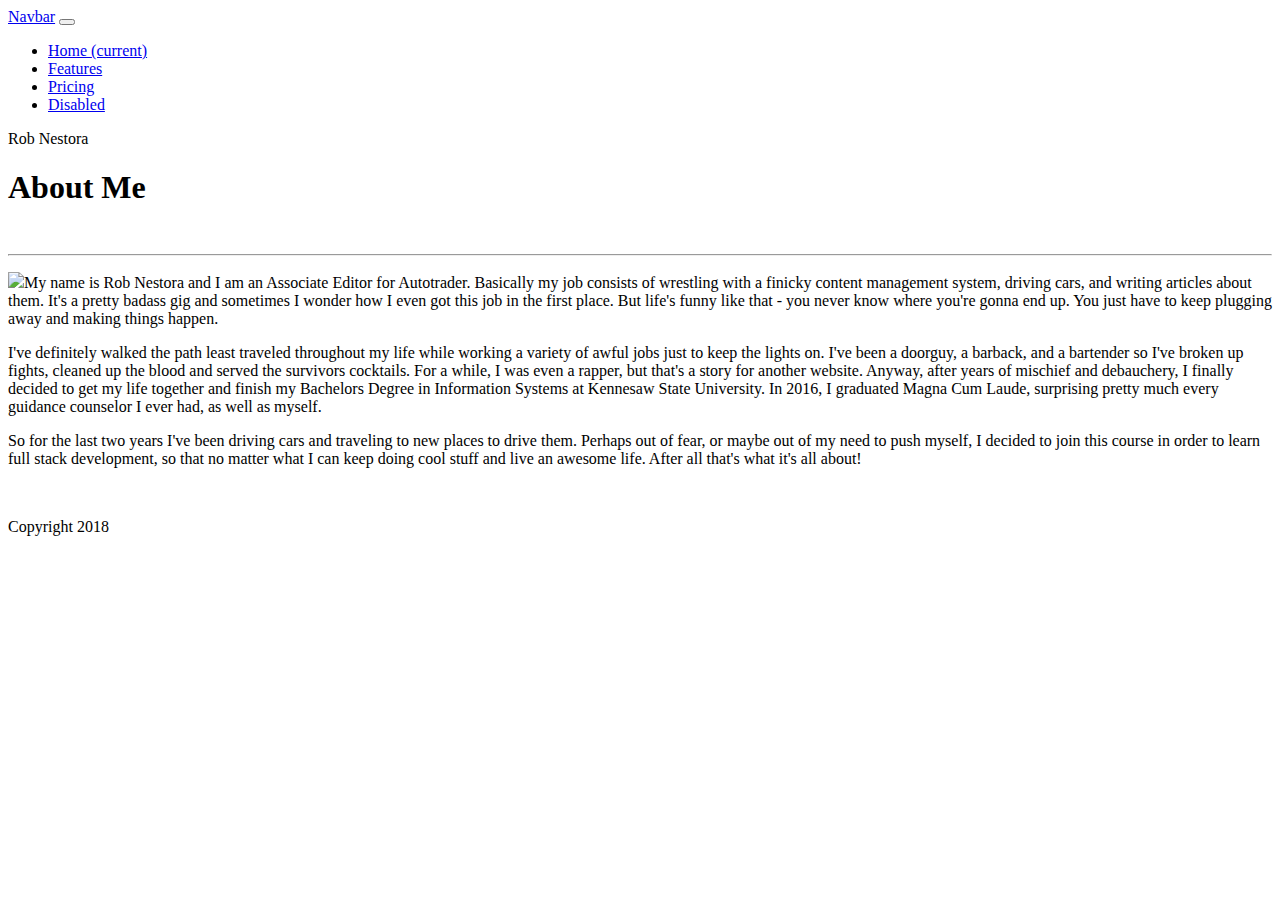
==== index.html @ 0fd6c124 "css and reset" ====
<!DOCTYPE html>
<html lang="en">
<head>
    <meta charset="UTF-8">
    <meta name="viewport" content="width=device-width, initial-scale=1.0">
    <meta http-equiv="X-UA-Compatible" content="ie=edge">
    <title>Rob's Portfolio</title>

 
    <link rel="stylesheet" href="https://stackpath.bootstrapcdn.com/bootstrap/4.1.1/css/bootstrap.min.css" integrity="sha384-WskhaSGFgHYWDcbwN70/dfYBj47jz9qbsMId/iRN3ewGhXQFZCSftd1LZCfmhktB" crossorigin="anonymous"/>
    <link rel="stylesheet" type="text/css" href="assets/css/style.css"/>
</head>
<body>
    <header></header>
    <nav class="navbar navbar-expand-lg navbar-light bg-light">
        <a class="navbar-brand" href="#">Navbar</a>
        <button class="navbar-toggler" type="button" data-toggle="collapse" data-target="#navbarNav" aria-controls="navbarNav" aria-expanded="false" aria-label="Toggle navigation">
          <span class="navbar-toggler-icon"></span>
        </button>
        <div class="collapse navbar-collapse" id="navbarNav">
          <ul class="navbar-nav">
            <li class="nav-item active">
              <a class="nav-link" href="#">Home <span class="sr-only">(current)</span></a>
            </li>
            <li class="nav-item">
              <a class="nav-link" href="#">Features</a>
            </li>
            <li class="nav-item">
              <a class="nav-link" href="#">Pricing</a>
            </li>
            <li class="nav-item">
              <a class="nav-link disabled" href="#">Disabled</a>
            </li>
          </ul>
        </div>
      </nav>
</nav>
<div class="name">Rob Nestora</div>
<div class="content-box">
<h1>About Me
</h1>
<br>
<hr>


<p><img id="rob" src="assets/images/rob.jpg">My name is Rob Nestora and I am an Associate Editor for Autotrader.  Basically my job consists of wrestling with a finicky content management system, driving cars, and writing articles about them.  It's a pretty badass gig and sometimes I wonder how I even got this job in the first place.  But life's funny like that - you never know where you're gonna end up.  You just have to keep plugging away and making things happen. </p>

<p>I've definitely walked the path least traveled throughout my life while working a variety of awful jobs just to keep the lights on. I've been a doorguy, a barback, and a bartender so I've broken up fights, cleaned up the blood and served the survivors cocktails. For a while, I was even a rapper, but that's a story for another website.  Anyway, after years of mischief and debauchery, I finally decided to get my life together and finish my Bachelors Degree in Information Systems at Kennesaw State University.  In 2016, I graduated Magna Cum Laude, surprising pretty much every guidance counselor I ever had, as well as myself. </p>

<p>So for the last two years I've been driving cars and traveling to new places to drive them.  Perhaps out of fear, or maybe out of my need to push myself, I decided to join this course in order to learn full stack development, so that no matter what I can keep doing cool stuff and live an awesome life.  After all that's what it's all about!</p>
<p>

</p>
<br>
<p></p>
</div>
    <footer>Copyright 2018</footer>
</body>
</html>
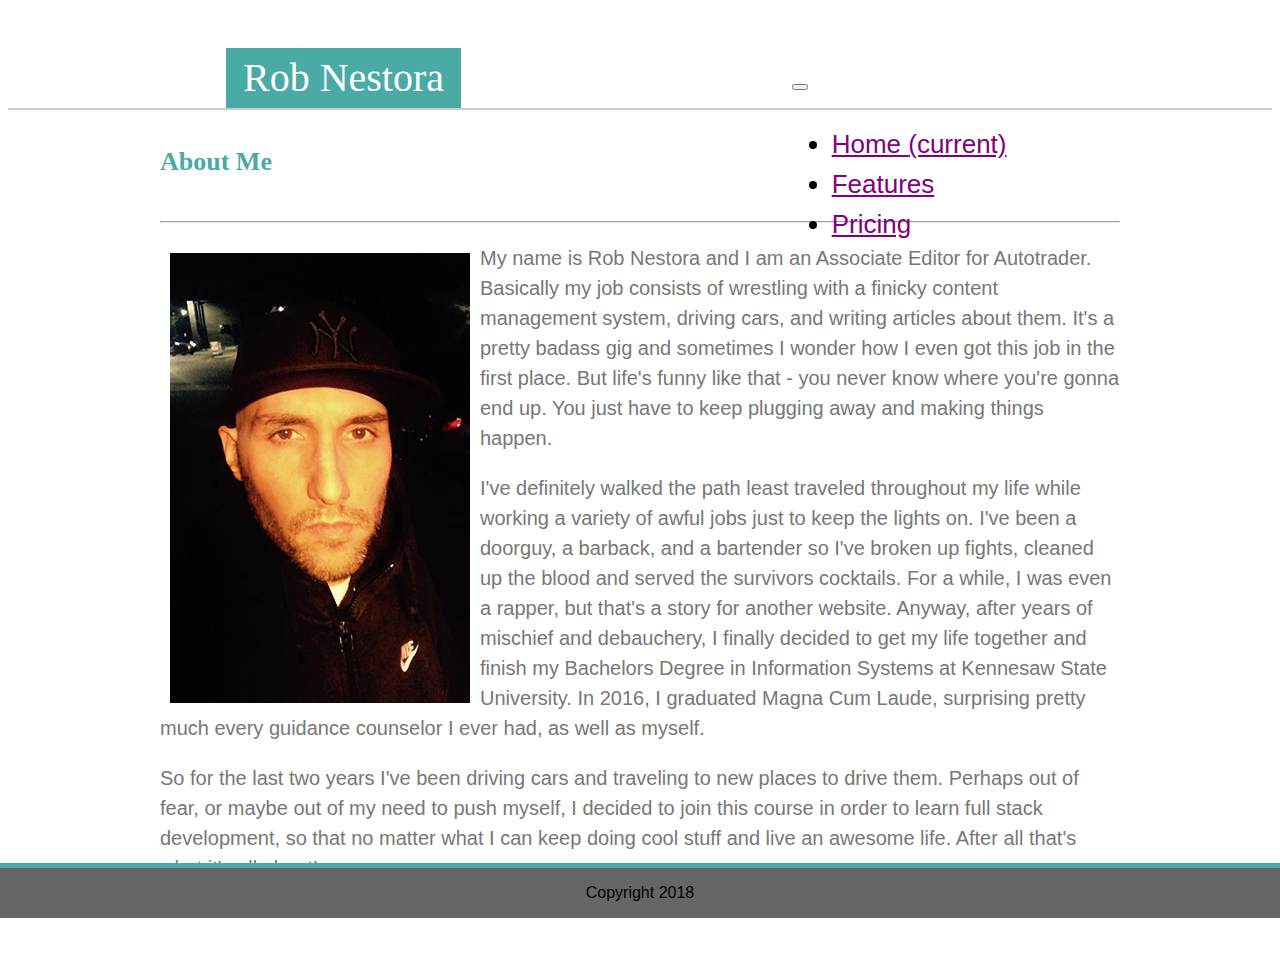
==== commit def170fc: "changes" ====
--- a/index.html
+++ b/index.html
@@ -11,31 +11,54 @@
     <link rel="stylesheet" type="text/css" href="assets/css/style.css"/>
 </head>
 <body>
-    <header></header>
-    <nav class="navbar navbar-expand-lg navbar-light bg-light">
-        <a class="navbar-brand" href="#">Navbar</a>
-        <button class="navbar-toggler" type="button" data-toggle="collapse" data-target="#navbarNav" aria-controls="navbarNav" aria-expanded="false" aria-label="Toggle navigation">
-          <span class="navbar-toggler-icon"></span>
-        </button>
-        <div class="collapse navbar-collapse" id="navbarNav">
-          <ul class="navbar-nav">
-            <li class="nav-item active">
-              <a class="nav-link" href="#">Home <span class="sr-only">(current)</span></a>
-            </li>
-            <li class="nav-item">
-              <a class="nav-link" href="#">Features</a>
-            </li>
-            <li class="nav-item">
-              <a class="nav-link" href="#">Pricing</a>
-            </li>
-            <li class="nav-item">
-              <a class="nav-link disabled" href="#">Disabled</a>
-            </li>
-          </ul>
+    <header>
+      <div class="container">
+        <div class="row">
+      <div class="col-sm-12 toprowrob">
+        <!---topspace -->  
+      </div>
+    </div>
+    <div class="row">
+      <div class="col-sm-2">
+          
+        <!-- space -->
+      </div>
+      <div class="col-sm-2 name">
+          Rob Nestora
         </div>
-      </nav>
-</nav>
-<div class="name">Rob Nestora</div>
+        <div class="col-sm-2">
+          </div>
+      <div class="col-sm-4">
+        <nav class="navbar navbar-expand-lg navbar-light bg-light navbar-rob">
+            <a class="navbar-brand" href="#"></a>
+            <button class="navbar-toggler" type="button" data-toggle="collapse" data-target="#navbarNav" aria-controls="navbarNav" aria-expanded="false" aria-label="Toggle navigation">
+              <span class="navbar-toggler-icon"></span>
+            </button>
+            <div class="collapse navbar-collapse" id="navbarNav">
+              <ul class="navbar-nav">
+                <li class="nav-item active">
+                  <a class="nav-link" href="#">Home <span class="sr-only">(current)</span></a>
+                </li>
+                <li class="nav-item">
+                  <a class="nav-link" href="#">Features</a>
+                </li>
+                <li class="nav-item">
+                  <a class="nav-link" href="#">Pricing</a>
+                </li>
+              </ul>
+            </div>
+          </nav>
+      </div>
+      <div class="col-sm-2">
+        </div>
+    </div>
+    </div>
+      
+    
+    </header>
+   
+
+
 <div class="content-box">
 <h1>About Me
 </h1>
--- a/assets/css/style.css
+++ b/assets/css/style.css
@@ -0,0 +1,197 @@
+header {width: 100%;
+        height: 100px;
+background-color: #ffffff;
+border-color: #cccccc;
+border-bottom-style: solid;
+border-bottom-width: 2px;
+position: relative;
+}
+body {
+
+        
+        background-image: url("http://cdn.backgroundhost.com/backgrounds/subtlepatterns/bgnoise_lg.png");
+         
+        z-index: 100;}
+        
+nav {position: absolute;
+        height: 40px;
+        line-height: 40px;
+        left: 62%;
+        top: 50px;
+        font-size: 26px;
+        font-family: 'Arial', 'Helvetica Neue', Helvetica, sans-serif;}
+        
+.name {background-color:#4aaaa5;
+        color: #ffffff;
+        text-align: center;
+         height: 60px;
+         line-height: 60px;
+         font-size:40px;
+         width: 235px;
+         position: absolute;
+         top: 40px;
+         left: 17.25%;
+         font-family: 'Georgia', Times, Times New Roman, serif;}
+
+footer {background-color: #666666;
+        width: 100%;
+        line-height: 50px;
+        height:50px;
+        font-family: 'Arial', 'Helvetica Neue', Helvetica, sans-serif;
+        text-align:center;
+        position: fixed;
+        left: 0;
+        bottom: -2%;
+        border-top-color: #4aaaa5;
+        border-top-style: solid;
+        border-top-width: 5px;}
+
+.content-box{clear: both;
+        background-color:#ffffff;
+            width: 960px;
+         border-color: #dddddd;
+         border-width: 1px;   
+         color: #777777;
+                margin:auto;
+                padding: 20px 20px 20px 20px;
+        }
+h1{font-family: 'Georgia', Times, Times New Roman, serif;
+        font-size: 26px;
+        color:#4aaaa5;}
+p{font-family:'Arial', 'Helvetica Neue', Helvetica, sans-serif;
+        font-size:20px;
+        line-height: 1.5;
+}
+
+#rob{float: left;
+     padding: 10px 10px 10px 10px;}
+    
+     input[type=text], select {
+        width: 100%;
+        padding: 12px 20px;
+        margin: 8px 0;
+        display: inline-block;
+        border: 1px solid #ccc;
+        border-radius: 4px;
+        box-sizing: border-box;
+        font-family: 'Georgia', Times, Times New Roman, serif;}
+
+input[type=email], select {
+                width: 100%;
+                padding: 12px 20px;
+                margin: 8px 0;
+                display: inline-block;
+                border: 1px solid #ccc;
+                border-radius: 4px;
+                box-sizing: border-box;
+                font-family: 'Georgia', Times, Times New Roman, serif;}
+
+   .message-box {width: 100%;
+                height: 100px;
+                padding: 12px 20px;
+                margin: 8px 0;
+                display: inline-block;
+                border: 1px solid #ccc;
+                border-radius: 4px;
+                box-sizing: border-box;
+                font-family: 'Georgia', Times, Times New Roman, serif;}
+
+input[type=submit], select {
+                width: 80px;
+                height: 40px;
+                line-height: 40px;
+                text-align: center;
+                font-family:'Arial', 'Helvetica Neue', Helvetica, sans-serif;
+                color: #ffffff;
+                background-color: #4aaaa5;}
+ .contact-box{clear: both;
+                background-color:#ffffff;
+                 width: 400px;
+                border-color: #dddddd;
+                border-width: 1px;   
+                color: #777777;
+                margin:auto;
+                padding: 20px 20px 20px 20px;}
+
+        .gallery{margin: 20px 20px 20px 20px;
+                border: 1px solid #ccc;
+                float: left;
+                width: 300px;
+                postion: relative;
+
+                }
+        #caption1{position: absolute;
+                width: 300px;
+                top: 49%;
+                left: 19.80%;
+                height: 60px;
+                line-height:60px;
+                background-color: #4aaaa5;
+                color: #ffffff;
+                font-family: 'Georgia', Times, Times New Roman, serif;
+                font-size: 30px;
+                text-align: center;
+                }
+                #caption2{position: absolute;
+                        width: 300px;
+                        top: 49%;
+                        left: 42.30%;
+                        height: 60px;
+                        line-height:60px;
+                        background-color: #4aaaa5;
+                        color: #ffffff;
+                        font-family: 'Georgia', Times, Times New Roman, serif;
+                        font-size: 30px;
+                        text-align: center;
+                        }
+#caption3{position: absolute;
+                width: 300px;
+                top: 84.6%;
+                left: 19.80%;
+                height: 60px;
+                line-height:60px;
+                background-color: #4aaaa5;
+                color: #ffffff;
+                font-family: 'Georgia', Times, Times New Roman, serif;
+                font-size: 30px;
+                text-align: center;
+                }
+                #caption4{position: absolute;
+                        width: 300px;
+                        top: 84.6%;
+                        left: 42.30%;
+                        height: 60px;
+                        line-height:60px;
+                        background-color: #4aaaa5;
+                        color: #ffffff;
+                        font-family: 'Georgia', Times, Times New Roman, serif;
+                        font-size: 30px;
+                        text-align: center;
+                        }
+                        #caption5{position: absolute;
+                                width: 300px;
+                                top: 119.6%;
+                                left: 19.80%;
+                                height: 60px;
+                                line-height:60px;
+                                background-color: #4aaaa5;
+                                color: #ffffff;
+                                font-family: 'Georgia', Times, Times New Roman, serif;
+                                font-size: 30px;
+                                text-align: center;
+                                }
+p.clear{clear:both;}
+
+.portfolio-box{clear: both;
+        background-color:#ffffff;
+         width: 960px;
+         height: 1000px;
+        border-color: #dddddd;
+        border-width: 1px;   
+        color: #777777;
+        margin:auto;
+        padding: 20px 20px 20px 20px;}
+
+        a:link { color: purple;}
+        a:visited { color: gray; }
+        a:hover { color: gold; }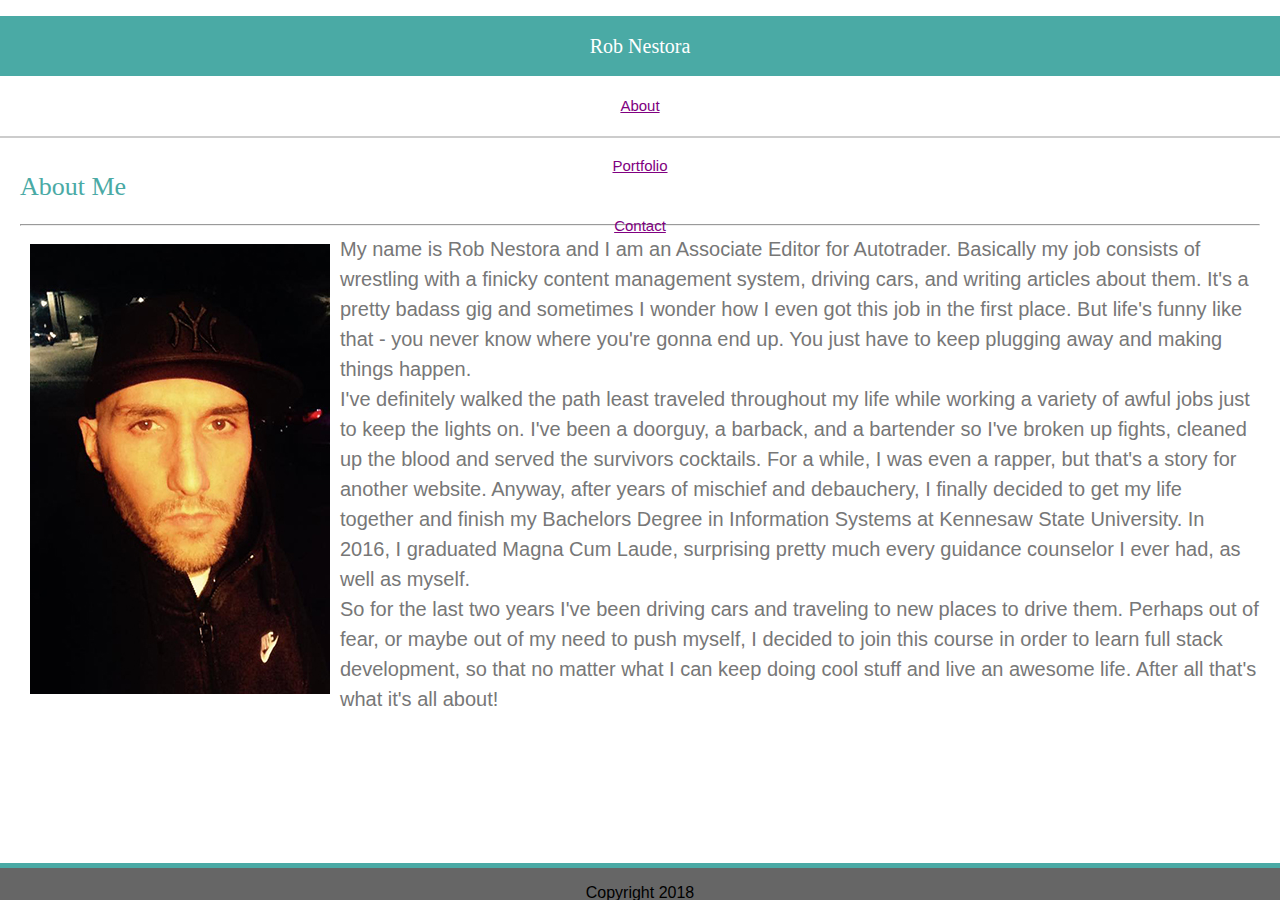
==== commit 3974919d: "almost perfect" ====
--- a/index.html
+++ b/index.html
@@ -4,9 +4,9 @@
     <meta charset="UTF-8">
     <meta name="viewport" content="width=device-width, initial-scale=1.0">
     <meta http-equiv="X-UA-Compatible" content="ie=edge">
-    <title>Rob's Portfolio</title>
+    <title>Rob Nestora - Web Extraordinaire</title>
 
- 
+    <link rel="stylesheet" type="text/css" href="assets/css/reset.css"/>
     <link rel="stylesheet" href="https://stackpath.bootstrapcdn.com/bootstrap/4.1.1/css/bootstrap.min.css" integrity="sha384-WskhaSGFgHYWDcbwN70/dfYBj47jz9qbsMId/iRN3ewGhXQFZCSftd1LZCfmhktB" crossorigin="anonymous"/>
     <link rel="stylesheet" type="text/css" href="assets/css/style.css"/>
 </head>
@@ -15,58 +15,58 @@
       <div class="container">
         <div class="row">
       <div class="col-sm-12 toprowrob">
-        <!---topspace -->  
+        <!---topspace --> &nbsp;
       </div>
     </div>
     <div class="row">
-      <div class="col-sm-2">
-          
-        <!-- space -->
+      <div class="col-lg-2 col-m-2">
       </div>
-      <div class="col-sm-2 name">
+      <div class="col-lg-2 col-m-2 col-sm-12 col-xs-12 namer">
           Rob Nestora
         </div>
-        <div class="col-sm-2">
+        <div class="col-lg-2 col-m-2">
           </div>
-      <div class="col-sm-4">
-        <nav class="navbar navbar-expand-lg navbar-light bg-light navbar-rob">
-            <a class="navbar-brand" href="#"></a>
-            <button class="navbar-toggler" type="button" data-toggle="collapse" data-target="#navbarNav" aria-controls="navbarNav" aria-expanded="false" aria-label="Toggle navigation">
-              <span class="navbar-toggler-icon"></span>
-            </button>
-            <div class="collapse navbar-collapse" id="navbarNav">
+    
+        <nav class="navbar navbar-expand-sm navbar-light bg-light navbar-rob col-lg-4 col-m-4 col-sm-12 col-xs-12">
               <ul class="navbar-nav">
                 <li class="nav-item active">
-                  <a class="nav-link" href="#">Home <span class="sr-only">(current)</span></a>
+                  <a class="nav-link" href="#">About</a>
                 </li>
                 <li class="nav-item">
-                  <a class="nav-link" href="#">Features</a>
+                  <a class="nav-link" href="portfolio.html">Portfolio</a>
                 </li>
                 <li class="nav-item">
-                  <a class="nav-link" href="#">Pricing</a>
+                  <a class="nav-link" href="contact.html">Contact</a>
                 </li>
               </ul>
-            </div>
+            
           </nav>
-      </div>
-      <div class="col-sm-2">
+      
+      <div class=" col-lg-4 col-m-2">
         </div>
     </div>
     </div>
       
     
     </header>
+
+  
    
 
 
-<div class="content-box">
+    <div class="container">
+      <div class="row">
+          <div class="col-m-2">
+              &nbsp;
+            </div>
+        <div class="col-sm-8 col-m-8 content-box">
 <h1>About Me
 </h1>
 <br>
 <hr>
 
 
-<p><img id="rob" src="assets/images/rob.jpg">My name is Rob Nestora and I am an Associate Editor for Autotrader.  Basically my job consists of wrestling with a finicky content management system, driving cars, and writing articles about them.  It's a pretty badass gig and sometimes I wonder how I even got this job in the first place.  But life's funny like that - you never know where you're gonna end up.  You just have to keep plugging away and making things happen. </p>
+<p><img class="img-fluid" id="rob" src="assets/images/rob.jpg">My name is Rob Nestora and I am an Associate Editor for Autotrader.  Basically my job consists of wrestling with a finicky content management system, driving cars, and writing articles about them.  It's a pretty badass gig and sometimes I wonder how I even got this job in the first place.  But life's funny like that - you never know where you're gonna end up.  You just have to keep plugging away and making things happen. </p>
 
 <p>I've definitely walked the path least traveled throughout my life while working a variety of awful jobs just to keep the lights on. I've been a doorguy, a barback, and a bartender so I've broken up fights, cleaned up the blood and served the survivors cocktails. For a while, I was even a rapper, but that's a story for another website.  Anyway, after years of mischief and debauchery, I finally decided to get my life together and finish my Bachelors Degree in Information Systems at Kennesaw State University.  In 2016, I graduated Magna Cum Laude, surprising pretty much every guidance counselor I ever had, as well as myself. </p>
 
@@ -76,6 +76,11 @@
 </p>
 <br>
 <p></p>
+    </div>
+    <div class="col-m-2">
+      &nbsp;
+      </div>
+  </div>
 </div>
     <footer>Copyright 2018</footer>
 </body>
--- a/assets/css/style.css
+++ b/assets/css/style.css
@@ -1,82 +1,72 @@
-header {width: 100%;
-        height: 100px;
-background-color: #ffffff;
-border-color: #cccccc;
-border-bottom-style: solid;
-border-bottom-width: 2px;
-position: relative;
-}
-body {
-
-        
-        background-image: url("http://cdn.backgroundhost.com/backgrounds/subtlepatterns/bgnoise_lg.png");
-         
-        z-index: 100;}
-        
-nav {position: absolute;
-        height: 40px;
-        line-height: 40px;
-        left: 62%;
-        top: 50px;
-        font-size: 26px;
-        font-family: 'Arial', 'Helvetica Neue', Helvetica, sans-serif;}
-        
-.name {background-color:#4aaaa5;
-        color: #ffffff;
-        text-align: center;
-         height: 60px;
-         line-height: 60px;
-         font-size:40px;
-         width: 235px;
-         position: absolute;
-         top: 40px;
-         left: 17.25%;
-         font-family: 'Georgia', Times, Times New Roman, serif;}
-
-footer {background-color: #666666;
-        width: 100%;
-        line-height: 50px;
-        height:50px;
-        font-family: 'Arial', 'Helvetica Neue', Helvetica, sans-serif;
-        text-align:center;
-        position: fixed;
-        left: 0;
-        bottom: -2%;
-        border-top-color: #4aaaa5;
-        border-top-style: solid;
-        border-top-width: 5px;}
-
-.content-box{clear: both;
-        background-color:#ffffff;
-            width: 960px;
-         border-color: #dddddd;
-         border-width: 1px;   
-         color: #777777;
-                margin:auto;
-                padding: 20px 20px 20px 20px;
+header {background-color: #ffffff;
+        border-color: #cccccc;
+        border-bottom-style: solid;
+        border-bottom-width: 2px;}
+        
+        body {
+        
+                
+                background-image: url("http://cdn.backgroundhost.com/backgrounds/subtlepatterns/bgnoise_lg.png");
+                 
+                z-index: 100;}
+                
+                .navbar-rob {
+                height: 60px;
+                line-height: 60px;
+                width: 100%;
+                font-size: 15px;
+                justify-content: center;
+                text-align: center;
+                font-family: 'Arial', 'Helvetica Neue', Helvetica, sans-serif;}
+                
+                
+        
+        footer {background-color: #666666;
+                width: 100%;
+                line-height: 50px;
+                height:50px;
+                font-family: 'Arial', 'Helvetica Neue', Helvetica, sans-serif;
+                text-align:center;
+                position: fixed;
+                left: 0;
+                bottom: -2%;
+                border-top-color: #4aaaa5;
+                border-top-style: solid;
+                border-top-width: 5px;}
+        
+                .namer {background-color:#4aaaa5;
+                        color: #ffffff;
+                        text-align: center;
+                         height: 60px;
+                         line-height: 60px;
+                         font-size: 20px;
+                         font-family: 'Georgia', Times, Times New Roman, serif;}
+        
+        .toprow{height: 60px;
+                line-height:60px;}
+        
+        
+        .content-box{clear: both;
+                background-color:#ffffff;
+        
+                 border-color: #dddddd;
+                 border-width: 1px;   
+                 color: #777777;
+                        margin:auto;
+                        padding: 20px 20px 20px 20px;
+                }
+        h1{font-family: 'Georgia', Times, Times New Roman, serif;
+                font-size: 26px;
+                color:#4aaaa5;}
+        p{font-family:'Arial', 'Helvetica Neue', Helvetica, sans-serif;
+                font-size:20px;
+                line-height: 1.5;
         }
-h1{font-family: 'Georgia', Times, Times New Roman, serif;
-        font-size: 26px;
-        color:#4aaaa5;}
-p{font-family:'Arial', 'Helvetica Neue', Helvetica, sans-serif;
-        font-size:20px;
-        line-height: 1.5;
-}
-
-#rob{float: left;
-     padding: 10px 10px 10px 10px;}
-    
-     input[type=text], select {
-        width: 100%;
-        padding: 12px 20px;
-        margin: 8px 0;
-        display: inline-block;
-        border: 1px solid #ccc;
-        border-radius: 4px;
-        box-sizing: border-box;
-        font-family: 'Georgia', Times, Times New Roman, serif;}
-
-input[type=email], select {
+        
+        #rob{float: left;
+             padding: 10px 10px 10px 10px;}
+            
+             input[type=text], select {
                 width: 100%;
                 padding: 12px 20px;
                 margin: 8px 0;
@@ -85,57 +75,56 @@
                 border-radius: 4px;
                 box-sizing: border-box;
                 font-family: 'Georgia', Times, Times New Roman, serif;}
+        
+        input[type=email], select {
+                        width: 100%;
+                        padding: 12px 20px;
+                        margin: 8px 0;
+                        display: inline-block;
+                        border: 1px solid #ccc;
+                        border-radius: 4px;
+                        box-sizing: border-box;
+                        font-family: 'Georgia', Times, Times New Roman, serif;}
+        
+           .message-box {width: 100%;
+                        height: 100px;
+                        padding: 12px 20px;
+                        margin: 8px 0;
+                        display: inline-block;
+                        border: 1px solid #ccc;
+                        border-radius: 4px;
+                        box-sizing: border-box;
+                        font-family: 'Georgia', Times, Times New Roman, serif;}
+        
+        input[type=submit], select {
+                        width: 80px;
+                        height: 40px;
+                        line-height: 40px;
+                        text-align: center;
+                        font-family:'Arial', 'Helvetica Neue', Helvetica, sans-serif;
+                        color: #ffffff;
+                        background-color: #4aaaa5;}
+         .contact-box{clear: both;
+                        background-color:#ffffff;
+                         width: 400px;
+                        border-color: #dddddd;
+                        border-width: 1px;   
+                        color: #777777;
+                        margin:auto;
+                        padding: 20px 20px 20px 20px;}
+        
+                .gallery{margin: 20px 20px 20px 20px;
+                        border: 1px solid #ccc;
+                        float: left;
+                        width: 300px;
+                         }
+                        
+                 .img1 {position:relative; }
 
-   .message-box {width: 100%;
-                height: 100px;
-                padding: 12px 20px;
-                margin: 8px 0;
-                display: inline-block;
-                border: 1px solid #ccc;
-                border-radius: 4px;
-                box-sizing: border-box;
-                font-family: 'Georgia', Times, Times New Roman, serif;}
-
-input[type=submit], select {
-                width: 80px;
-                height: 40px;
-                line-height: 40px;
-                text-align: center;
-                font-family:'Arial', 'Helvetica Neue', Helvetica, sans-serif;
-                color: #ffffff;
-                background-color: #4aaaa5;}
- .contact-box{clear: both;
-                background-color:#ffffff;
-                 width: 400px;
-                border-color: #dddddd;
-                border-width: 1px;   
-                color: #777777;
-                margin:auto;
-                padding: 20px 20px 20px 20px;}
-
-        .gallery{margin: 20px 20px 20px 20px;
-                border: 1px solid #ccc;
-                float: left;
-                width: 300px;
-                postion: relative;
-
-                }
-        #caption1{position: absolute;
-                width: 300px;
-                top: 49%;
-                left: 19.80%;
-                height: 60px;
-                line-height:60px;
-                background-color: #4aaaa5;
-                color: #ffffff;
-                font-family: 'Georgia', Times, Times New Roman, serif;
-                font-size: 30px;
-                text-align: center;
-                }
-                #caption2{position: absolute;
+                #caption1{position: absolute;
                         width: 300px;
-                        top: 49%;
-                        left: 42.30%;
+                        top: -185%;
+                        left: 1%;
                         height: 60px;
                         line-height:60px;
                         background-color: #4aaaa5;
@@ -144,34 +133,12 @@
                         font-size: 30px;
                         text-align: center;
                         }
-#caption3{position: absolute;
-                width: 300px;
-                top: 84.6%;
-                left: 19.80%;
-                height: 60px;
-                line-height:60px;
-                background-color: #4aaaa5;
-                color: #ffffff;
-                font-family: 'Georgia', Times, Times New Roman, serif;
-                font-size: 30px;
-                text-align: center;
-                }
-                #caption4{position: absolute;
-                        width: 300px;
-                        top: 84.6%;
-                        left: 42.30%;
-                        height: 60px;
-                        line-height:60px;
-                        background-color: #4aaaa5;
-                        color: #ffffff;
-                        font-family: 'Georgia', Times, Times New Roman, serif;
-                        font-size: 30px;
-                        text-align: center;
-                        }
-                        #caption5{position: absolute;
+
+
+                        #caption2{position: absolute;
                                 width: 300px;
-                                top: 119.6%;
-                                left: 19.80%;
+                                top: 90%;
+                                left: 42.30%;
                                 height: 60px;
                                 line-height:60px;
                                 background-color: #4aaaa5;
@@ -180,18 +147,62 @@
                                 font-size: 30px;
                                 text-align: center;
                                 }
-p.clear{clear:both;}
-
-.portfolio-box{clear: both;
-        background-color:#ffffff;
-         width: 960px;
-         height: 1000px;
-        border-color: #dddddd;
-        border-width: 1px;   
-        color: #777777;
-        margin:auto;
-        padding: 20px 20px 20px 20px;}
-
-        a:link { color: purple;}
-        a:visited { color: gray; }
-        a:hover { color: gold; }+        #caption3{position: absolute;
+                        width: 300px;
+                        top: 84.6%;
+                        left: 19.80%;
+                        height: 60px;
+                        line-height:60px;
+                        background-color: #4aaaa5;
+                        color: #ffffff;
+                        font-family: 'Georgia', Times, Times New Roman, serif;
+                        font-size: 30px;
+                        text-align: center;
+                        }
+                        #caption4{position: absolute;
+                                width: 300px;
+                                top: 84.6%;
+                                left: 42.30%;
+                                height: 60px;
+                                line-height:60px;
+                                background-color: #4aaaa5;
+                                color: #ffffff;
+                                font-family: 'Georgia', Times, Times New Roman, serif;
+                                font-size: 30px;
+                                text-align: center;
+                                }
+                                #caption5{position: absolute;
+                                        width: 300px;
+                                        top: 119.6%;
+                                        left: 19.80%;
+                                        height: 60px;
+                                        line-height:60px;
+                                        background-color: #4aaaa5;
+                                        color: #ffffff;
+                                        font-family: 'Georgia', Times, Times New Roman, serif;
+                                        font-size: 30px;
+                                        text-align: center;
+                                        }
+        p.clear{clear:both;}
+        
+        .portfolio-box{clear: both;
+                background-color:#ffffff;
+                 width: 960px;
+                 height: 1000px;
+                border-color: #dddddd;
+                border-width: 1px;   
+                color: #777777;
+                margin:auto;
+                padding: 20px 20px 20px 20px;}
+        
+                a:link { color: purple;}
+                a:visited { color: gray; }
+                a:hover { color: gold; }
+                
+              
+        .robcaption {background-color: #4aaaa5;
+                color: #ffffff;
+                font-family: 'Georgia', Times, Times New Roman, serif;
+                font-size: 30px;
+                text-align: center;
+                }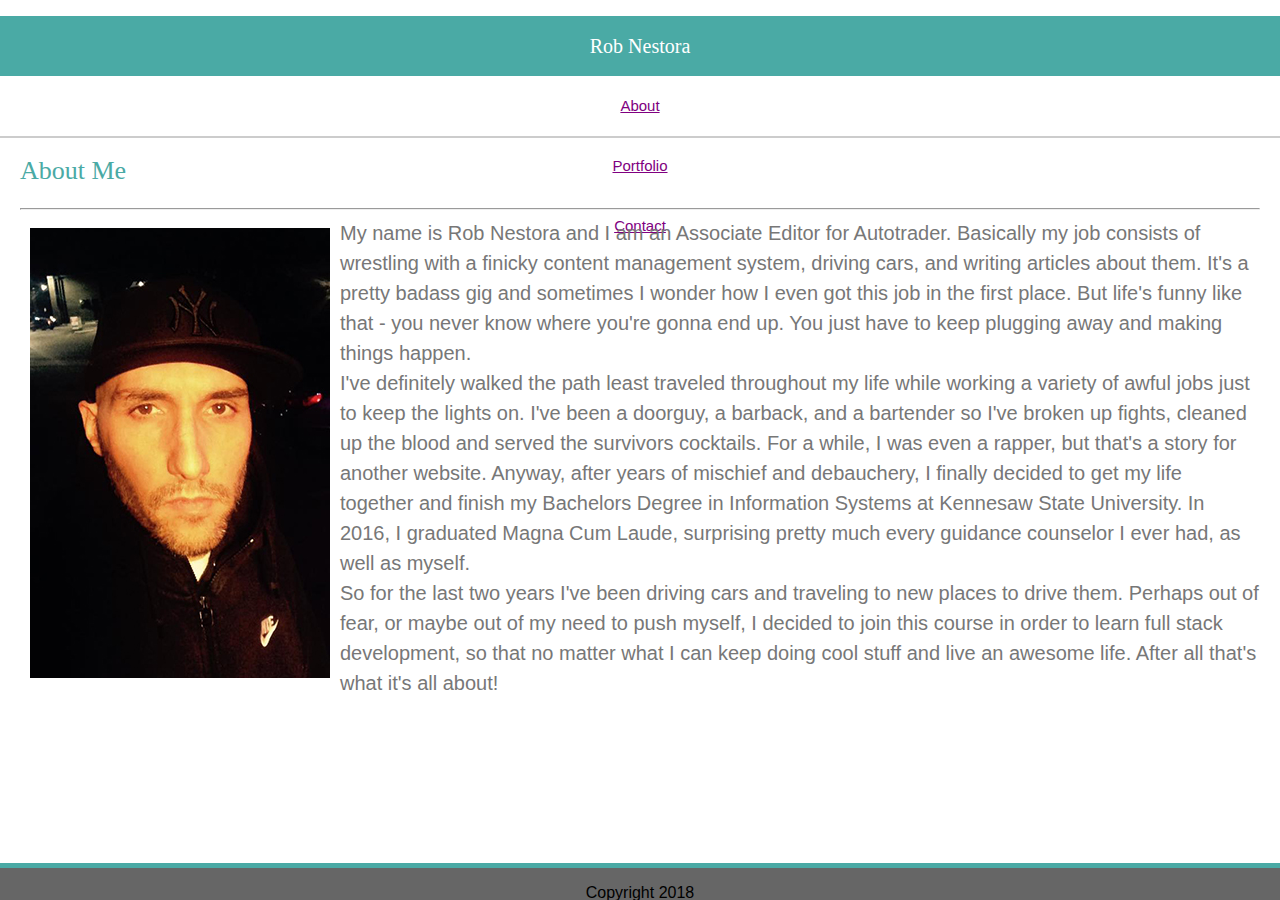
==== commit 90062e6c: "adjustments prior to validation" ====
--- a/index.html
+++ b/index.html
@@ -4,7 +4,7 @@
     <meta charset="UTF-8">
     <meta name="viewport" content="width=device-width, initial-scale=1.0">
     <meta http-equiv="X-UA-Compatible" content="ie=edge">
-    <title>Rob Nestora - Web Extraordinaire</title>
+    <title>Contact Rob</title>
 
     <link rel="stylesheet" type="text/css" href="assets/css/reset.css"/>
     <link rel="stylesheet" href="https://stackpath.bootstrapcdn.com/bootstrap/4.1.1/css/bootstrap.min.css" integrity="sha384-WskhaSGFgHYWDcbwN70/dfYBj47jz9qbsMId/iRN3ewGhXQFZCSftd1LZCfmhktB" crossorigin="anonymous"/>
@@ -19,16 +19,16 @@
       </div>
     </div>
     <div class="row">
-      <div class="col-lg-2 col-m-2">
+      <div class="hidden-xs hidden-sm col-lg-2 col-m-2">
       </div>
       <div class="col-lg-2 col-m-2 col-sm-12 col-xs-12 namer">
           Rob Nestora
         </div>
-        <div class="col-lg-2 col-m-2">
+        <div class="hidden-xs hidden-sm col-lg-2 col-m-2">
           </div>
     
-        <nav class="navbar navbar-expand-sm navbar-light bg-light navbar-rob col-lg-4 col-m-4 col-sm-12 col-xs-12">
-              <ul class="navbar-nav">
+        <nav class="container-fluid d-flex flex-wrap navbar navbar-expand-sm navbar-light bg-light navbar-rob col-lg-4 col-m-4 col-sm-12 col-xs-12">
+              <ul class="navbar-nav container-fluid d-flex flex-wrap">
                 <li class="nav-item active">
                   <a class="nav-link" href="#">About</a>
                 </li>
@@ -41,8 +41,7 @@
               </ul>
             
           </nav>
-      
-      <div class=" col-lg-4 col-m-2">
+      <div class="hidden-xs hidden-sm col-lg-2 col-m-2">
         </div>
     </div>
     </div>
@@ -56,10 +55,10 @@
 
     <div class="container">
       <div class="row">
-          <div class="col-m-2">
-              &nbsp;
+          <div class="hidden-sm hidden-xs col-m-2 col-lg-2">
+              
             </div>
-        <div class="col-sm-8 col-m-8 content-box">
+        <div class="col-sm-12 col-m-8 col-lg-8 content-box">
 <h1>About Me
 </h1>
 <br>
@@ -77,8 +76,8 @@
 <br>
 <p></p>
     </div>
-    <div class="col-m-2">
-      &nbsp;
+    <div class="hidden-xs hidden-sm col-m-2 col-lg-2">
+    
       </div>
   </div>
 </div>
--- a/assets/css/style.css
+++ b/assets/css/style.css
@@ -13,7 +13,6 @@
                 .navbar-rob {
                 height: 60px;
                 line-height: 60px;
-                width: 100%;
                 font-size: 15px;
                 justify-content: center;
                 text-align: center;
